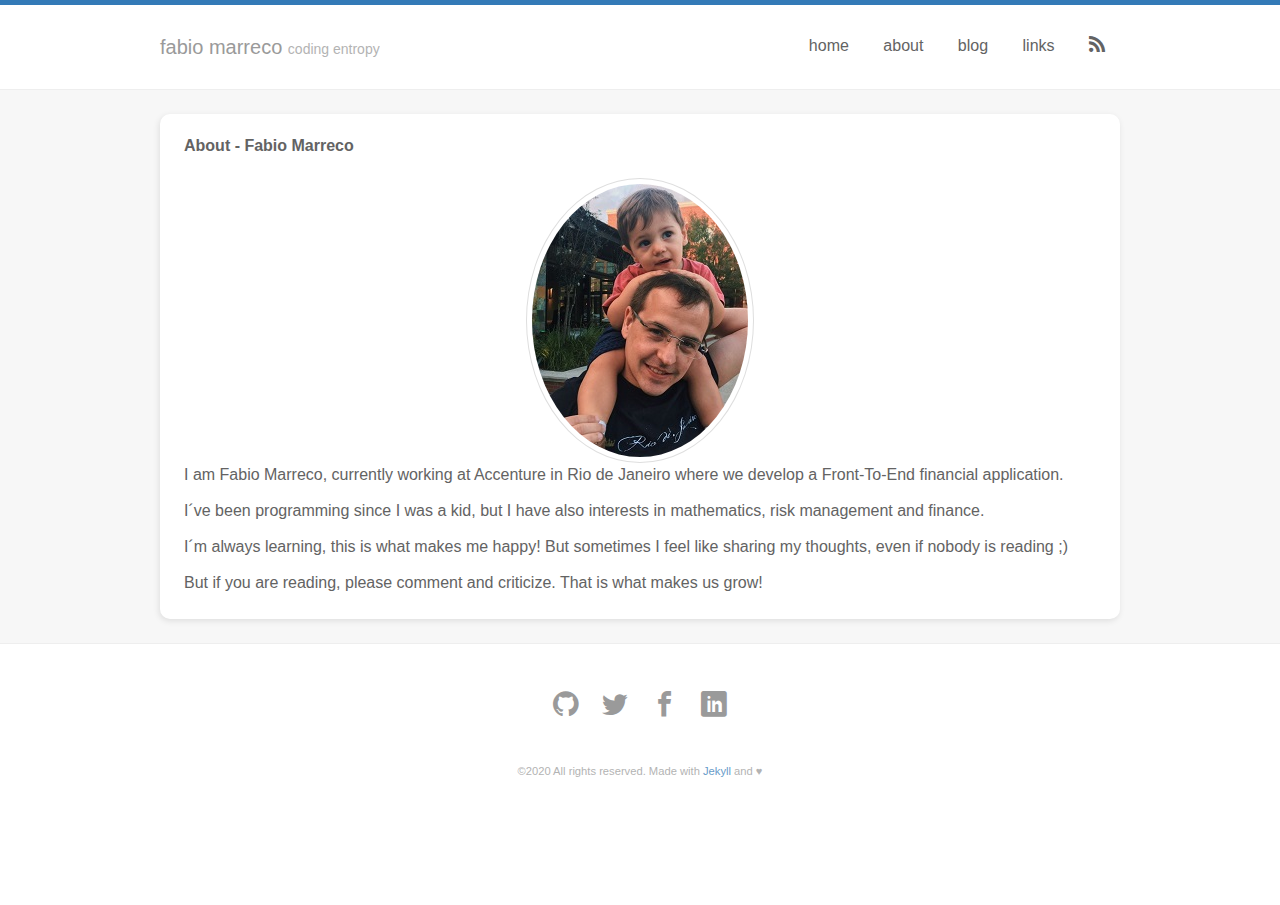
==== about/index.html @ 6ef1cc84 "Site updated at 2020-08-24 18:13:07 UTC" ====
<!DOCTYPE html>
<html>
<head>
  <meta charset="utf-8">
<meta http-equiv="X-UA-Compatible" content="IE=edge">
<meta name="viewport" content="width=device-width, initial-scale=1">

<title>About - Fabio Marreco</title>
<meta name="description" content="Free thoughts on software development">

<link rel="stylesheet" href="/css/main.css">
<link rel="canonical" href="http://fabiomarreco.github.io/about/">
<link rel="alternate" type="application/rss+xml" title="Marreco´s coding blog" href="http://fabiomarreco.github.io/feed.xml" />

 <script>
  (function(i,s,o,g,r,a,m){i['GoogleAnalyticsObject']=r;i[r]=i[r]||function(){
  (i[r].q=i[r].q||[]).push(arguments)},i[r].l=1*new Date();a=s.createElement(o),
  m=s.getElementsByTagName(o)[0];a.async=1;a.src=g;m.parentNode.insertBefore(a,m)
  })(window,document,'script','//www.google-analytics.com/analytics.js','ga');

  ga('create', 'UA-117109369-1', 'auto');
  ga('send', 'pageview');
</script>




</head>
<body>
  <header class="site-header">
  <div class="container">
    <input type="checkbox" id="toggleNavbar">
    <h1 class="logo"><a href="/">Fabio Marreco <small>Coding entropy</small></a></h1>
    <label for="toggleNavbar" role="button" class="toggle-navbar-button">
      <i class="icon icon-menu"></i>
      <i class="icon icon-cross"></i>
    </label>
    <nav class="navbar">
      <ul>
        <li><a href="/" title="Home">Home</a></li>
        
          <li><a href="/about" title="About">About</a></li>
        
          <li><a href="/blog" title="Blog">Blog</a></li>
        
          <li><a href="/links" title="Links">Links</a></li>
        
        <!-- <li><a href="https://github.com/fabiomarreco/archive/master.zip" title="Download">Download</a></li> -->
        <li><a href="/feed.xml" target="_blank"><i class="icon icon-rss"></i></a></li>
      </ul>
    </nav>
  </div>
</header>


<main class="main-container">
  <div class="container">
    <article role="article" class="page card">

  <header class="post-header">
    <h1 class="post-title">About - Fabio Marreco</h1>
  </header>

  <div class="post-content">
    <div align="center">
<div class="hero-inner">
<div class="container">
<img src="/images/author3.jpg" alt="author thumb" class="dot" align="center" />
</div>
</div>
</div>

<p>I am Fabio Marreco, currently working at Accenture in Rio de Janeiro where we develop a Front-To-End financial application.</p>

<p>I´ve been programming since I was a kid, but I have also interests in mathematics, risk management and finance.</p>

<p>I´m always learning, this is what makes me happy! But sometimes I feel like sharing my thoughts, even if nobody is reading ;)</p>

<p>But if you are reading, please comment and criticize. That is what makes us grow!</p>

  </div>

</article>

  </div>
</main>

<footer class="site-footer">
  <div class="container">
    <ul class="social">
  <li><a href="https://github.com/fabiomarreco" target="_blank"><i class="icon icon-github"></i></a></li>
  <li><a href="https://twitter.com/fmarreco" target="_blank"><i class="icon icon-twitter"></i></a></li>
  <li><a href="https://www.facebook.com/fabio.marreco.54" target="_blank"><i class="icon icon-facebook"></i></a></li>
  <li><a href="https://linkedin.com/in/fabio-marreco-719946a/" target="_blank"><i class="icon icon-linkedin"></i></a></li>
</ul>
    <p class="txt-medium-gray">
      <small>&copy;2020 All rights reserved. Made with <a href="http://jekyllrb.com/" target="_blank">Jekyll</a> and ♥</small>
    </p>
  </div>
</footer>


  <!-- <a href="https://github.com/fabiomarreco" target="_blank" class="github-corner"><svg width="80" height="80" viewBox="0 0 250 250" style="fill:#337ab7; color:#fff; position: absolute; top: 0; border: 0; right: 0;"><path d="M0,0 L115,115 L130,115 L142,142 L250,250 L250,0 Z"></path><path d="M128.3,109.0 C113.8,99.7 119.0,89.6 119.0,89.6 C122.0,82.7 120.5,78.6 120.5,78.6 C119.2,72.0 123.4,76.3 123.4,76.3 C127.3,80.9 125.5,87.3 125.5,87.3 C122.9,97.6 130.6,101.9 134.4,103.2" fill="currentColor" style="transform-origin: 130px 106px;" class="octo-arm"></path><path d="M115.0,115.0 C114.9,115.1 118.7,116.5 119.8,115.4 L133.7,101.6 C136.9,99.2 139.9,98.4 142.2,98.6 C133.8,88.0 127.5,74.4 143.8,58.0 C148.5,53.4 154.0,51.2 159.7,51.0 C160.3,49.4 163.2,43.6 171.4,40.1 C171.4,40.1 176.1,42.5 178.8,56.2 C183.1,58.6 187.2,61.8 190.9,65.4 C194.5,69.0 197.7,73.2 200.1,77.6 C213.8,80.2 216.3,84.9 216.3,84.9 C212.7,93.1 206.9,96.0 205.4,96.6 C205.1,102.4 203.0,107.8 198.3,112.5 C181.9,128.9 168.3,122.5 157.7,114.1 C157.9,116.9 156.7,120.9 152.7,124.9 L141.0,136.5 C139.8,137.7 141.6,141.9 141.8,141.8 Z" fill="currentColor" class="octo-body"></path></svg></a> 4
 -->
</body>
</html>
---- css/main.css ----
/*!
 * end2end - jekyll theme free
 * https://github.com/nandomoreirame/end2end
 * MIT License
 */@import url("//fonts.googleapis.com/css?family=Montserrat:300,400,700");.clearfix::after,.site-header::after,.social::after,.pagination::after,.highlight::after{clear:both;content:"";display:table}button,input[type="button"],input[type="reset"],input[type="submit"],.button,.toggle-navbar-button{appearance:none;background-color:#337ab7;border:0;border-radius:6px;color:#fff;cursor:pointer;display:inline-block;font-family:inherit;font-size:inherit;-webkit-font-smoothing:antialiased;font-weight:700;line-height:1;padding:.75em 1.5em;text-decoration:none;transition:background-color .3s ease-in-out;user-select:none;vertical-align:middle;white-space:nowrap}button:hover,input[type="button"]:hover,input[type="reset"]:hover,input[type="submit"]:hover,.button:hover,.toggle-navbar-button:hover,button:focus,input[type="button"]:focus,input[type="reset"]:focus,input[type="submit"]:focus,.button:focus,.toggle-navbar-button:focus{background-color:#296292}button.disabled,input.disabled[type="button"],input.disabled[type="reset"],input.disabled[type="submit"],.disabled.button,.disabled.toggle-navbar-button,button:disabled,input[type="button"]:disabled,input[type="reset"]:disabled,input[type="submit"]:disabled,.button:disabled,.toggle-navbar-button:disabled{color:inherit;cursor:not-allowed;box-shadow:none;opacity:.65}button.disabled:hover,input.disabled[type="button"]:hover,input.disabled[type="reset"]:hover,input.disabled[type="submit"]:hover,.disabled.button:hover,.disabled.toggle-navbar-button:hover,button.disabled:focus,input.disabled[type="button"]:focus,input.disabled[type="reset"]:focus,input.disabled[type="submit"]:focus,.disabled.button:focus,.disabled.toggle-navbar-button:focus,button:disabled:hover,input[type="button"]:disabled:hover,input[type="reset"]:disabled:hover,input[type="submit"]:disabled:hover,.button:disabled:hover,.toggle-navbar-button:disabled:hover,button:disabled:focus,input[type="button"]:disabled:focus,input[type="reset"]:disabled:focus,input[type="submit"]:disabled:focus,.button:disabled:focus,.toggle-navbar-button:disabled:focus{color:inherit;background:none transparent}/*! normalize.css v7.0.0 | MIT License | github.com/necolas/normalize.css */html{line-height:1.15;-ms-text-size-adjust:100%;-webkit-text-size-adjust:100%}body{margin:0}article,aside,footer,header,nav,section{display:block}h1{font-size:2em;margin:0.67em 0}figcaption,figure,main{display:block}figure{margin:1em 40px}hr{box-sizing:content-box;height:0;overflow:visible}pre{font-family:monospace, monospace;font-size:1em}a{background-color:transparent;-webkit-text-decoration-skip:objects}abbr[title]{border-bottom:none;text-decoration:underline;text-decoration:underline dotted}b,strong{font-weight:inherit}b,strong{font-weight:bolder}code,kbd,samp{font-family:monospace, monospace;font-size:1em}dfn{font-style:italic}mark{background-color:#ff0;color:#000}small{font-size:80%}sub,sup{font-size:75%;line-height:0;position:relative;vertical-align:baseline}sub{bottom:-0.25em}sup{top:-0.5em}audio,video{display:inline-block}audio:not([controls]){display:none;height:0}img{border-style:none}svg:not(:root){overflow:hidden}button,input,optgroup,select,textarea{font-family:sans-serif;font-size:100%;line-height:1.15;margin:0}button,input{overflow:visible}button,select{text-transform:none}button,html [type="button"],[type="reset"],[type="submit"]{-webkit-appearance:button}button::-moz-focus-inner,[type="button"]::-moz-focus-inner,[type="reset"]::-moz-focus-inner,[type="submit"]::-moz-focus-inner{border-style:none;padding:0}button:-moz-focusring,[type="button"]:-moz-focusring,[type="reset"]:-moz-focusring,[type="submit"]:-moz-focusring{outline:1px dotted ButtonText}fieldset{padding:0.35em 0.75em 0.625em}legend{box-sizing:border-box;color:inherit;display:table;max-width:100%;padding:0;white-space:normal}progress{display:inline-block;vertical-align:baseline}textarea{overflow:auto}[type="checkbox"],[type="radio"]{box-sizing:border-box;padding:0}[type="number"]::-webkit-inner-spin-button,[type="number"]::-webkit-outer-spin-button{height:auto}[type="search"]{-webkit-appearance:textfield;outline-offset:-2px}[type="search"]::-webkit-search-cancel-button,[type="search"]::-webkit-search-decoration{-webkit-appearance:none}::-webkit-file-upload-button{-webkit-appearance:button;font:inherit}details,menu{display:block}summary{display:list-item}canvas{display:inline-block}template{display:none}[hidden]{display:none}.button-ghost{background-color:transparent;border:2px solid #337ab7;color:#337ab7;margin-bottom:2px}.button-ghost:hover,.button-ghost:focus{color:#fff}fieldset{background-color:#f7f7f7;border:1px solid #dedede;margin:0 0 .75em;padding:1.5em}input,label,select{display:block;font-family:"Courrier","Helvetica Neue","Helvetica","Roboto","Arial",sans-serif;font-size:1em}label{font-weight:600;margin-bottom:.375em}label.required::after{content:"*"}label abbr{display:none}input[type="color"],input[type="date"],input[type="datetime"],input[type="datetime-local"],input[type="email"],input[type="month"],input[type="number"],input[type="password"],input[type="search"],input[type="tel"],input[type="text"],input[type="time"],input[type="url"],input[type="week"],input:not([type]),textarea,select[multiple=multiple]{background-color:#fff;border:1px solid #dedede;border-radius:6px;box-shadow:inset 0 1px 3px rgba(0,0,0,0.06);box-sizing:border-box;font-family:"Courrier","Helvetica Neue","Helvetica","Roboto","Arial",sans-serif;font-size:1em;margin-bottom:.75em;padding:.5em;transition:border-color .3s ease-in-out;width:100%}input[type="color"]:hover,input[type="date"]:hover,input[type="datetime"]:hover,input[type="datetime-local"]:hover,input[type="email"]:hover,input[type="month"]:hover,input[type="number"]:hover,input[type="password"]:hover,input[type="search"]:hover,input[type="tel"]:hover,input[type="text"]:hover,input[type="time"]:hover,input[type="url"]:hover,input[type="week"]:hover,input:not([type]):hover,textarea:hover,select[multiple=multiple]:hover{border-color:#b2b2b2}input[type="color"]:focus,input[type="date"]:focus,input[type="datetime"]:focus,input[type="datetime-local"]:focus,input[type="email"]:focus,input[type="month"]:focus,input[type="number"]:focus,input[type="password"]:focus,input[type="search"]:focus,input[type="tel"]:focus,input[type="text"]:focus,input[type="time"]:focus,input[type="url"]:focus,input[type="week"]:focus,input:not([type]):focus,textarea:focus,select[multiple=multiple]:focus{border-color:#337ab7;box-shadow:inset 0 1px 3px rgba(0,0,0,0.06),0 0 5px rgba(45,109,163,0.7);outline:none}input[type="color"]:disabled,input[type="date"]:disabled,input[type="datetime"]:disabled,input[type="datetime-local"]:disabled,input[type="email"]:disabled,input[type="month"]:disabled,input[type="number"]:disabled,input[type="password"]:disabled,input[type="search"]:disabled,input[type="tel"]:disabled,input[type="text"]:disabled,input[type="time"]:disabled,input[type="url"]:disabled,input[type="week"]:disabled,input:not([type]):disabled,textarea:disabled,select[multiple=multiple]:disabled{background-color:#f2f2f2;cursor:not-allowed}input[type="color"]:disabled:hover,input[type="date"]:disabled:hover,input[type="datetime"]:disabled:hover,input[type="datetime-local"]:disabled:hover,input[type="email"]:disabled:hover,input[type="month"]:disabled:hover,input[type="number"]:disabled:hover,input[type="password"]:disabled:hover,input[type="search"]:disabled:hover,input[type="tel"]:disabled:hover,input[type="text"]:disabled:hover,input[type="time"]:disabled:hover,input[type="url"]:disabled:hover,input[type="week"]:disabled:hover,input:not([type]):disabled:hover,textarea:disabled:hover,select[multiple=multiple]:disabled:hover{border:1px solid #dedede}textarea{resize:vertical}input[type="search"]{appearance:none}input[type="checkbox"],input[type="radio"]{display:inline;margin-right:.375em}input[type="checkbox"]+label,input[type="radio"]+label{display:inline-block}input[type="file"]{margin-bottom:.75em;width:100%}select{margin-bottom:1.5em;max-width:100%;width:auto}ul,ol{margin:0 0 .75em;padding:0 0 0 1.5em;list-style-position:inside;padding-left:25px}dl{margin-bottom:.75em}dl dt{font-weight:bold;margin-top:.75em}dl dd{margin:0}ul{list-style-type:disc}ol{list-style-type:decimal}table{border-collapse:collapse;font-feature-settings:"kern","liga","tnum";margin:.75em 0;table-layout:fixed;width:100%}th{border-bottom:1px solid #a7a7a7;font-weight:600;padding:.75em 0;text-align:left}td{border-bottom:1px solid #dedede;padding:.75em 0}tr,td,th{vertical-align:middle}html{font-size:16px}body{color:#636363;font-family:"Courrier","Helvetica Neue","Helvetica","Roboto","Arial",sans-serif;font-feature-settings:"kern","liga","pnum";font-size:1em;font-weight:400;line-height:1.5;font-feature-settings:"calt" 1;text-rendering:optimizeLegibility}h1,h2,h3,h4,h5,h6{font-family:"Courrier","Helvetica Neue","Helvetica","Roboto","Arial",sans-serif;line-height:1.3;font-weight:700}h1,h2,h3,h4,h5,h6,p{margin:0 0 .75em}h1:last-child,h2:last-child,h3:last-child,h4:last-child,h5:last-child,h6:last-child,p:last-child{margin-bottom:0}p{font-weight:300}em{font-style:italic}small{font-size:70%;opacity:.75}a{color:#337ab7;text-decoration:none}a:active,a:focus,a:hover{color:#265c89}hr{border-bottom:1px solid #dedede;border-left:0;border-right:0;border-top:0;margin:1.5em 0}img,picture{margin:0;max-width:100%}code{background:none;border-radius:0;border:none;font-family:"Consolas",monospace;font-size:1em;margin:0;padding:0 5px;background-color:#ededed}pre{-webkit-overflow-scrolling:touch;font-family:"Consolas",monospace;font-size:.9em;margin:0}pre code{display:inline-block;line-height:1.4em}.txt-primary{color:#337ab7}.txt-white{color:#fff}.txt-black{color:#000}.txt-blue{color:#477dca}.txt-dark-gray{color:#232323}.txt-medium-gray{color:#9a9a9a}.txt-light-gray{color:#dedede}.txt-left{text-align:left}.txt-right{text-align:right}.txt-center{text-align:center}.txt-justify{text-align:justify}.word-wrap{overflow-wrap:break-word;word-wrap:break-word;word-break:break-all}.dot{border-radius:50%}blockquote{background:#f9f9f9;border-left:10px solid #ccc;margin:1.5em 10px;padding:.5em 10px;quotes:"“" "”" "‘" "’"}blockquote:before{color:#ccc;content:open-quote;font-size:4em;line-height:.1em;margin-right:.25em;vertical-align:-0.4em}blockquote p{display:inline}@font-face{font-family:"end2end";src:url("../fonts/end2end.ttf?cgaqog") format("truetype"),url("../fonts/end2end.woff?cgaqog") format("woff"),url("../fonts/end2end.svg?cgaqog#end2end") format("svg");font-weight:normal;font-style:normal}.icon{font-family:"end2end" !important;speak:none;font-style:normal;font-weight:normal;font-variant:normal;text-transform:none;line-height:1;-webkit-font-smoothing:antialiased;-moz-osx-font-smoothing:grayscale}.icon-home:before{content:""}.icon-pencil:before{content:""}.icon-image:before{content:""}.icon-images:before{content:""}.icon-camera:before{content:""}.icon-headphones:before{content:""}.icon-music:before{content:""}.icon-play:before{content:""}.icon-price-tag:before{content:""}.icon-price-tags:before{content:""}.icon-barcode:before{content:""}.icon-qrcode:before{content:""}.icon-cart:before{content:""}.icon-phone:before{content:""}.icon-phone-hang-up:before{content:""}.icon-address-book:before{content:""}.icon-envelop:before{content:""}.icon-location:before{content:""}.icon-location2:before{content:""}.icon-calendar:before{content:""}.icon-keyboard:before{content:""}.icon-display:before{content:""}.icon-laptop:before{content:""}.icon-mobile:before{content:""}.icon-mobile2:before{content:""}.icon-drawer:before{content:""}.icon-drawer2:before{content:""}.icon-floppy-disk:before{content:""}.icon-undo:before{content:""}.icon-redo:before{content:""}.icon-undo2:before{content:""}.icon-redo2:before{content:""}.icon-bubble:before{content:""}.icon-bubbles2:before{content:""}.icon-bubble2:before{content:""}.icon-bubbles4:before{content:""}.icon-user:before{content:""}.icon-users:before{content:""}.icon-user-tie:before{content:""}.icon-quotes-left:before{content:""}.icon-quotes-right:before{content:""}.icon-spinner2:before{content:""}.icon-spinner5:before{content:""}.icon-spinner8:before{content:""}.icon-spinner11:before{content:""}.icon-search:before{content:""}.icon-zoom-in:before{content:""}.icon-zoom-out:before{content:""}.icon-enlarge:before{content:""}.icon-shrink:before{content:""}.icon-enlarge2:before{content:""}.icon-shrink2:before{content:""}.icon-lock:before{content:""}.icon-unlocked:before{content:""}.icon-wrench:before{content:""}.icon-equalizer2:before{content:""}.icon-cog:before{content:""}.icon-cogs:before{content:""}.icon-bug:before{content:""}.icon-pie-chart:before{content:""}.icon-stats-dots:before{content:""}.icon-stats-bars:before{content:""}.icon-mug:before{content:""}.icon-bin:before{content:""}.icon-briefcase:before{content:""}.icon-airplane:before{content:""}.icon-truck:before{content:""}.icon-switch:before{content:""}.icon-power-cord:before{content:""}.icon-clipboard:before{content:""}.icon-menu:before{content:""}.icon-menu2:before{content:""}.icon-menu3:before{content:""}.icon-menu4:before{content:""}.icon-cloud:before{content:""}.icon-cloud-download:before{content:""}.icon-cloud-upload:before{content:""}.icon-cloud-check:before{content:""}.icon-earth:before{content:""}.icon-link:before{content:""}.icon-attachment:before{content:""}.icon-eye:before{content:""}.icon-eye-blocked:before{content:""}.icon-star-empty:before{content:""}.icon-star-half:before{content:""}.icon-star-full:before{content:""}.icon-heart:before{content:""}.icon-man:before{content:""}.icon-woman:before{content:""}.icon-man-woman:before{content:""}.icon-warning:before{content:""}.icon-notification:before{content:""}.icon-question:before{content:""}.icon-plus:before{content:""}.icon-minus:before{content:""}.icon-info:before{content:""}.icon-cancel-circle:before{content:""}.icon-blocked:before{content:""}.icon-cross:before{content:""}.icon-checkmark:before{content:""}.icon-checkmark2:before{content:""}.icon-loop2:before{content:""}.icon-infinite:before{content:""}.icon-shuffle:before{content:""}.icon-arrow-right2:before{content:""}.icon-arrow-left2:before{content:""}.icon-circle-up:before{content:""}.icon-circle-right:before{content:""}.icon-circle-down:before{content:""}.icon-circle-left:before{content:""}.icon-shift:before{content:""}.icon-ctrl:before{content:""}.icon-checkbox-checked:before{content:""}.icon-checkbox-unchecked:before{content:""}.icon-radio-checked:before{content:""}.icon-radio-unchecked:before{content:""}.icon-filter:before{content:""}.icon-share:before{content:""}.icon-new-tab:before{content:""}.icon-embed:before{content:""}.icon-embed2:before{content:""}.icon-terminal:before{content:""}.icon-share2:before{content:""}.icon-mail:before{content:""}.icon-mail2:before{content:""}.icon-mail3:before{content:""}.icon-mail4:before{content:""}.icon-google3:before{content:""}.icon-google-plus:before{content:""}.icon-google-plus2:before{content:""}.icon-google-plus3:before{content:""}.icon-hangouts:before{content:""}.icon-google-drive:before{content:""}.icon-facebook:before{content:""}.icon-facebook2:before{content:""}.icon-instagram:before{content:""}.icon-whatsapp:before{content:""}.icon-spotify:before{content:""}.icon-telegram:before{content:""}.icon-twitter:before{content:""}.icon-rss:before{content:""}.icon-rss2:before{content:""}.icon-youtube:before{content:""}.icon-vimeo:before{content:""}.icon-flickr2:before{content:""}.icon-dribbble:before{content:""}.icon-behance:before{content:""}.icon-behance2:before{content:""}.icon-dropbox:before{content:""}.icon-github:before{content:""}.icon-trello:before{content:""}.icon-wordpress:before{content:""}.icon-joomla:before{content:""}.icon-tux:before{content:""}.icon-appleinc:before{content:""}.icon-finder:before{content:""}.icon-android:before{content:""}.icon-skype:before{content:""}.icon-linkedin:before{content:""}.icon-linkedin2:before{content:""}.icon-chrome:before{content:""}.icon-firefox:before{content:""}.icon-IE:before{content:""}.icon-edge:before{content:""}.icon-safari:before{content:""}.icon-opera:before{content:""}.icon-html-five:before{content:""}.icon-html-five2:before{content:""}.icon-css3:before{content:""}.icon-git:before{content:""}html,body{width:100%;height:100%}body{border-top:5px solid #337ab7;background:#fff;padding-top:75px}@media screen and (min-width: 768px){body{padding-top:0}}figure{margin:0;padding:0}.main-container{background:#f7f7f7;padding:1.5em 0}.container{max-width:420px;margin-left:auto;margin-right:auto;padding-left:0;padding-right:0}@media screen and (min-width: 768px){.container{max-width:768px}}@media screen and (min-width: 1240px){.container{max-width:960px}}.site-header{background-color:#fff;padding:0;margin:0;border-bottom:1px solid rgba(222,222,222,0.5);position:fixed;top:0;right:0;left:0;min-height:80px;width:100%;z-index:1000}@media screen and (min-width: 768px){.site-header{position:relative;top:auto;right:auto;bottom:auto;left:auto;padding:1.5em 0;min-height:35px}}.site-header .logo,.site-header a{text-transform:lowercase}.site-header .navbar{float:right}.site-header a{color:#9a9a9a}.site-header a:hover,.site-header a:focus,.site-header a:active{color:#232323}.logo{margin:0;padding:0;float:left;font-weight:400;font-size:1.25rem;position:fixed;top:1.5em;left:1.5em;z-index:100}@media screen and (min-width: 768px){.logo{padding:5px 0;position:relative;top:auto;right:auto;bottom:auto;left:auto}}.logo span{color:#337ab7}.navbar{display:none;position:fixed;top:0;right:0;bottom:0;left:0;z-index:99;text-align:center;background-color:rgba(51,122,183,0.9);width:100%;height:100%}.navbar ul{display:table-cell;vertical-align:middle;padding:0 1.5em;margin:0}.navbar li,.navbar a{display:block}.navbar a{padding:5px 15px;font-size:2rem;position:relative;color:#fff}.navbar a:before,.navbar a:after{content:"";display:block;height:2px;width:0;background-color:#fff;transition:width .3s ease-in-out;position:absolute;right:0}.navbar a:before{top:0;left:0}.navbar a:after{bottom:0;right:0}.navbar a:hover,.navbar a:focus{color:#fff;opacity:.7}.navbar a:hover:before,.navbar a:hover:after,.navbar a:focus:before,.navbar a:focus:after{width:100%}@media screen and (min-width: 768px){.navbar{text-align:left;background-color:transparent;position:relative;float:right;width:auto}.navbar ul{padding:0}.navbar,.navbar li,.navbar a{display:inline-block}.navbar a{padding:5px 15px;color:inherit;font-size:inherit}.navbar a:before,.navbar a:after{background-color:#dedede}.navbar a:hover,.navbar a:focus{color:inherit}}.toggle-navbar-button{float:right;padding:.5em .75em;margin:0;position:fixed;top:1.5em;right:1.5em;z-index:100}.toggle-navbar-button .icon-menu{display:block}.toggle-navbar-button .icon-cross{display:none}@media screen and (min-width: 768px){.toggle-navbar-button{display:none}}#toggleNavbar{position:fixed;top:-999999px;right:-999999px}#toggleNavbar:checked ~ .navbar{display:table}#toggleNavbar:checked ~ .logo a,#toggleNavbar:checked ~ .logo span{color:#fff}#toggleNavbar:checked ~ .toggle-navbar-button .icon-menu{display:none}#toggleNavbar:checked ~ .toggle-navbar-button .icon-cross{display:block}.hero{display:table;width:100%;height:100%}.hero-inner{width:100%;display:table-cell;vertical-align:middle;text-align:center}.hero-inner .dot{padding:5px;border:1px solid #dedede}.hero-inner h1,.hero-inner h3{max-width:760px;display:block}.hero-inner h1{margin-top:.7em;font-size:2.5rem;margin:0 auto}.hero-inner h3{font-size:1.25rem;margin:.8em auto 1.2em}.hero-inner h3,.hero-inner em{font-weight:300}.hero-inner em{color:#337ab7}.hero-inner strong{font-weight:700}.card,.post-list .post{background-color:#fff;box-shadow:-1px 2px 6px 0 rgba(0,0,0,0.1);padding:1.5em;transition:box-shadow .3s ease-in-out;border-radius:10px}.card:not(:last-child),.post-list .post:not(:last-child){margin:0 0 1.5em}.card:hover,.post-list .post:hover{box-shadow:-1px 2px 12px 0 rgba(0,0,0,0.2)}.PageNavigation{font-size:14px;display:block;width:auto;overflow:hidden}.PageNavigation a{display:block;width:50%;float:left;margin:1em 0}.PageNavigation .next{text-align:right}.post{font-size:.9rem;font-weight:200}.post-meta{font-size:.7rem;font-weight:200}.post-thumbnail,.post-thumbnail img{background-color:#f1eff0;border-radius:6px}@media screen and (min-width: 768px){.post-thumbnail{float:left;max-width:250px;margin-right:.75em;margin-bottom:.75em;padding:.75em;border:1px solid #dedede}}.post .read-more{color:#4f93ce}.post-header{margin-bottom:1.5em}.post-title{font-size:1rem;margin-bottom:0;line-height:1em}.post-list .post a{color:#636363}.post-list .post a:hover,.post-list .post a:active,.post-list .post a:focus{color:#337ab7}.post-list{display:table}.post-list .post{padding:.75em;margin-bottom:.75em}@media screen and (min-width: 768px){.post-list .post-content,.post-list .post-thumbnail{display:table-cell;vertical-align:middle}}.post-list .post-thumbnail{margin-bottom:1.5em;padding:0}@media screen and (min-width: 768px){.post-list .post-thumbnail{width:250px;margin:0}}.post-list .post-thumbnail>a{display:inline-block}.post-list .post-thumbnail.no-image>a{width:100%;min-height:200px;background:url(../images/placeholder.png) no-repeat 50%;background-size:cover}@media screen and (min-width: 768px){.post-list .post-content{padding:0 0 0 1.5em}}.social{padding:1.5em 0}.social li{display:inline-block;padding:0 .6em}.social a{color:#9a9a9a}.social a:hover,.social a:active,.social a:focus{color:#337ab7}.social i{font-size:1.6em}.pagination{text-align:center;margin:1.5em 0 0}.pagination li{padding:0 .4em}.pagination li,.pagination a,.pagination span{display:inline-block}.pagination a,.pagination span{line-height:1.2em;font-size:.75rem}.pagination span{color:#aaa;font-style:italic}.site-footer{background-color:#fff;border-top:1px solid rgba(222,222,222,0.5);padding:1.5em;text-align:center}.site-footer p{margin:0}.github-corner{display:none}.github-corner:hover .octo-arm{animation:octocat-wave 560ms ease-in-out}@media screen and (min-width: 768px){.github-corner{display:block}}@keyframes octocat-wave{0%,100%{transform:rotate(0)}20%,60%{transform:rotate(-25deg)}40%,80%{transform:rotate(10deg)}}.highlight{padding:0;margin-top:1.5em;margin-bottom:1.5em}.highlight,.highlight .hll,.highlight pre,.highlight code{background-color:#272822 !important;border-radius:6px;border:none}.highlight pre{margin:0;padding:.75em 1.5em;white-space:pre;line-height:23px;overflow-x:auto;margin-bottom:0;word-break:inherit;word-wrap:inherit}.highlight pre,.highlight pre code{color:#efd}.highlight pre code{white-space:pre;padding:0 !important}.highlight pre code *{white-space:nowrap}.highlight .c{color:#75715e}.highlight .err{color:#f2f1f2}.highlight .k{color:#66d9ef}.highlight .l{color:#ae81ff}.highlight .n{color:#f8f8f2}.highlight .o{color:#f92672}.highlight .p{color:#f8f8f2}.highlight .cm{color:#75715e}.highlight .cp{color:#75715e}.highlight .c1{color:#75715e}.highlight .cs{color:#75715e}.highlight .ge{font-style:italic}.highlight .gs{font-weight:bold}.highlight .kc{color:#66d9ef}.highlight .kd{color:#66d9ef}.highlight .kn{color:#f92672}.highlight .kp{color:#66d9ef}.highlight .kr{color:#66d9ef}.highlight .kt{color:#66d9ef}.highlight .ld{color:#e6db74}.highlight .m{color:#ae81ff}.highlight .s{color:#e6db74}.highlight .na{color:#a6e22e}.highlight .nb{color:#f8f8f2}.highlight .nc{color:#a6e22e}.highlight .no{color:#66d9ef}.highlight .nd{color:#a6e22e}.highlight .ni{color:#f8f8f2}.highlight .ne{color:#a6e22e}.highlight .nf{color:#a6e22e}.highlight .nl{color:#f8f8f2}.highlight .nn{color:#f8f8f2}.highlight .nx{color:#a6e22e}.highlight .py{color:#f8f8f2}.highlight .nt{color:#f92672}.highlight .nv{color:#f8f8f2}.highlight .ow{color:#f92672}.highlight .w{color:#f8f8f2}.highlight .mf{color:#ae81ff}.highlight .mh{color:#ae81ff}.highlight .mi{color:#ae81ff}.highlight .mo{color:#ae81ff}.highlight .sb{color:#e6db74}.highlight .sc{color:#e6db74}.highlight .sd{color:#e6db74}.highlight .s2{color:#e6db74}.highlight .se{color:#ae81ff}.highlight .sh{color:#e6db74}.highlight .si{color:#e6db74}.highlight .sx{color:#e6db74}.highlight .sr{color:#e6db74}.highlight .s1{color:#e6db74}.highlight .ss{color:#e6db74}.highlight .bp{color:#f8f8f2}.highlight .vc{color:#f8f8f2}.highlight .vg{color:#f8f8f2}.highlight .vi{color:#f8f8f2}.highlight .il{color:#ae81ff}.highlight .gu{color:#75715e}.highlight .gd{color:#f92672}.highlight .gi{color:#a6e22e}
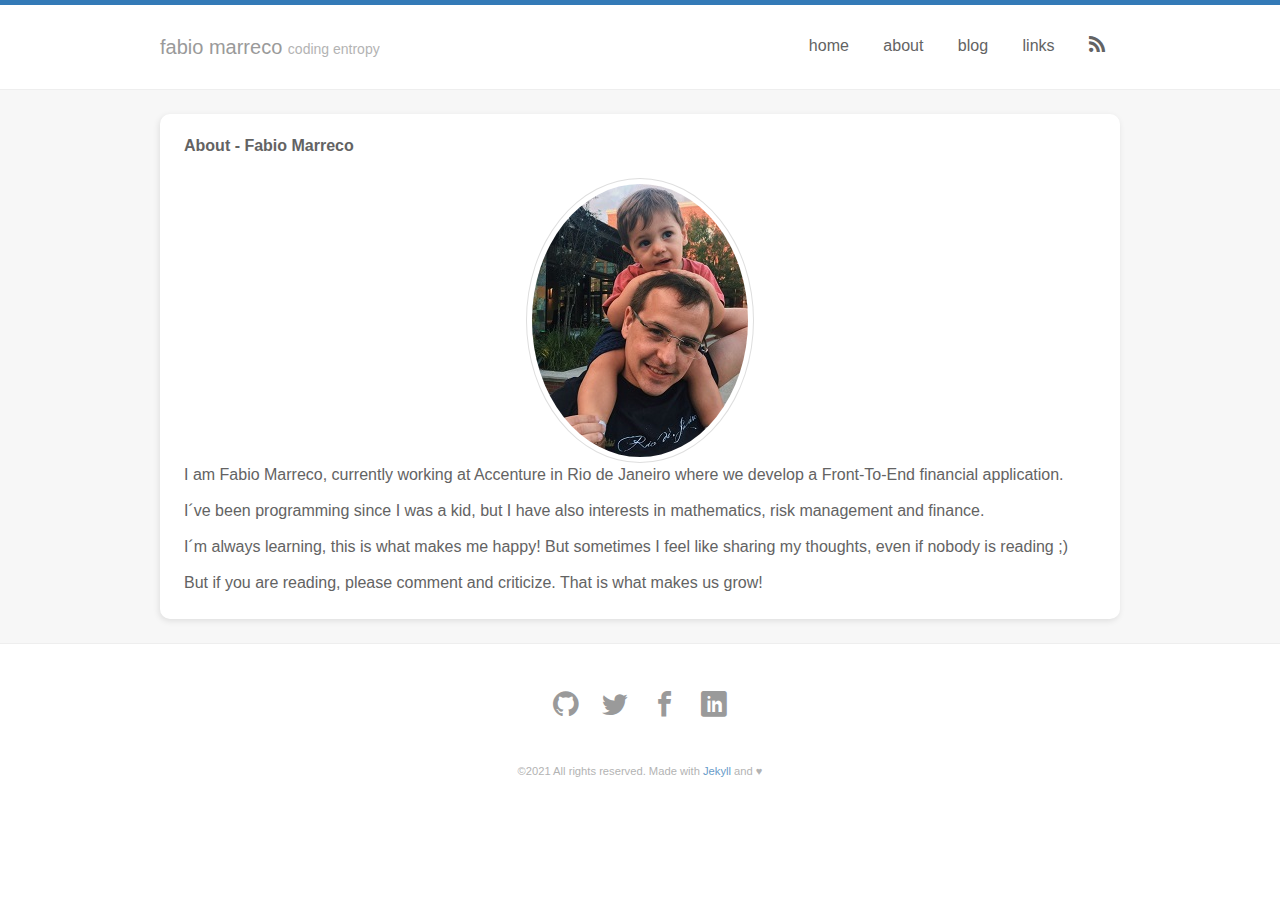
==== commit bf5e6d6c: "Site updated at 2021-02-04 03:04:28 UTC" ====
--- a/about/index.html
+++ b/about/index.html
@@ -94,7 +94,7 @@
   <li><a href="https://linkedin.com/in/fabio-marreco-719946a/" target="_blank"><i class="icon icon-linkedin"></i></a></li>
 </ul>
     <p class="txt-medium-gray">
-      <small>&copy;2020 All rights reserved. Made with <a href="http://jekyllrb.com/" target="_blank">Jekyll</a> and ♥</small>
+      <small>&copy;2021 All rights reserved. Made with <a href="http://jekyllrb.com/" target="_blank">Jekyll</a> and ♥</small>
     </p>
   </div>
 </footer>
